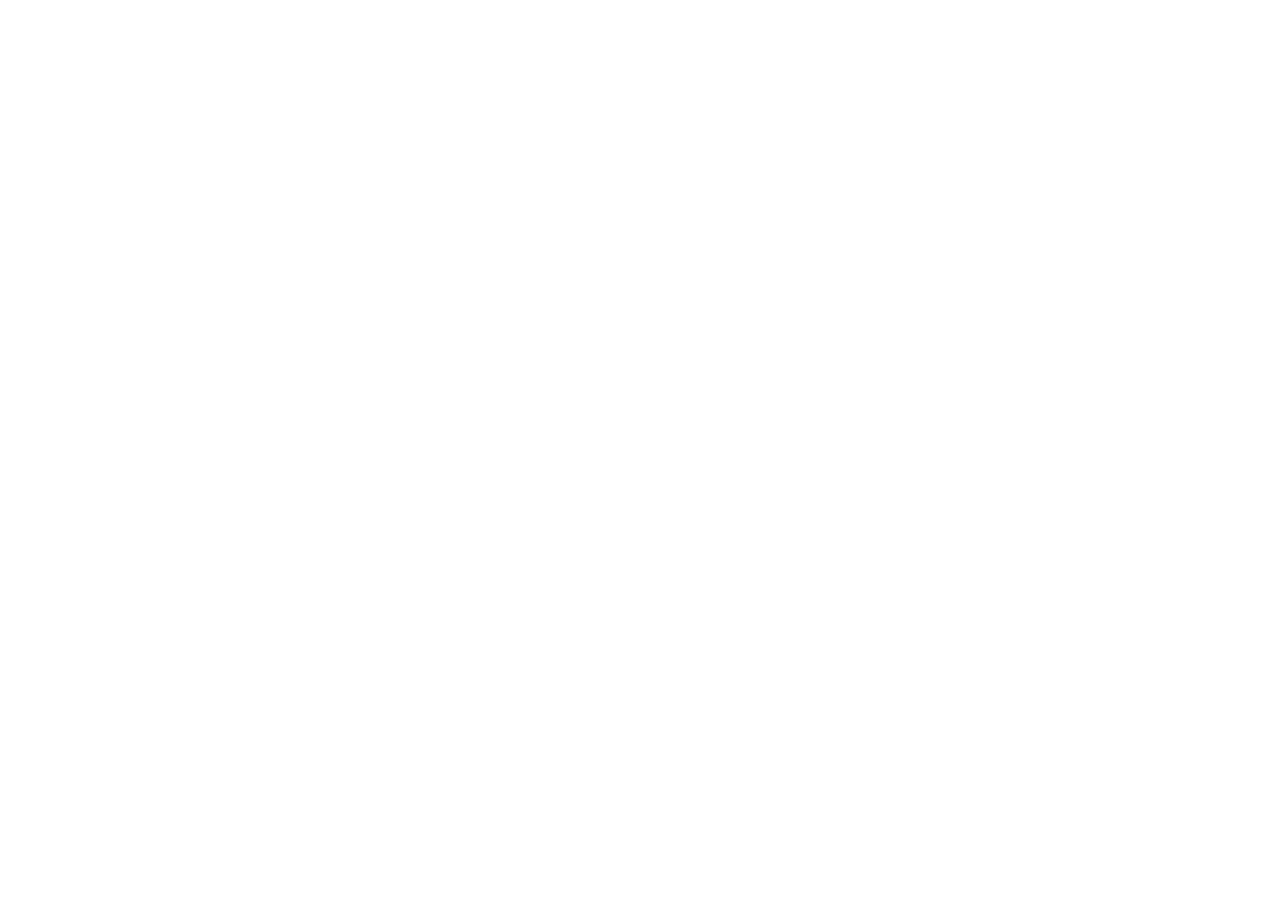
==== Eduardo.html @ a2d4df45 "Organizacion" ====
<!DOCTYPE html>
<html lang="en">
<head>
    <meta charset="UTF-8">
    <meta name="viewport" content="width=device-width, initial-scale=1.0">
    <meta http-equiv="X-UA-Compatible" content="ie=edge">
    <title>Landing page</title>
    <link rel="stylesheet" href="Eduardo.css">
    <link href="https://fonts.googleapis.com/css?family=Bangers&display=swap" rel="stylesheet"> 
</head>
<body>
    <div class="caja1">
        <div class="caja2">
            <div class="caja3"></div>
        </div>
    </div>
</body>
</html>
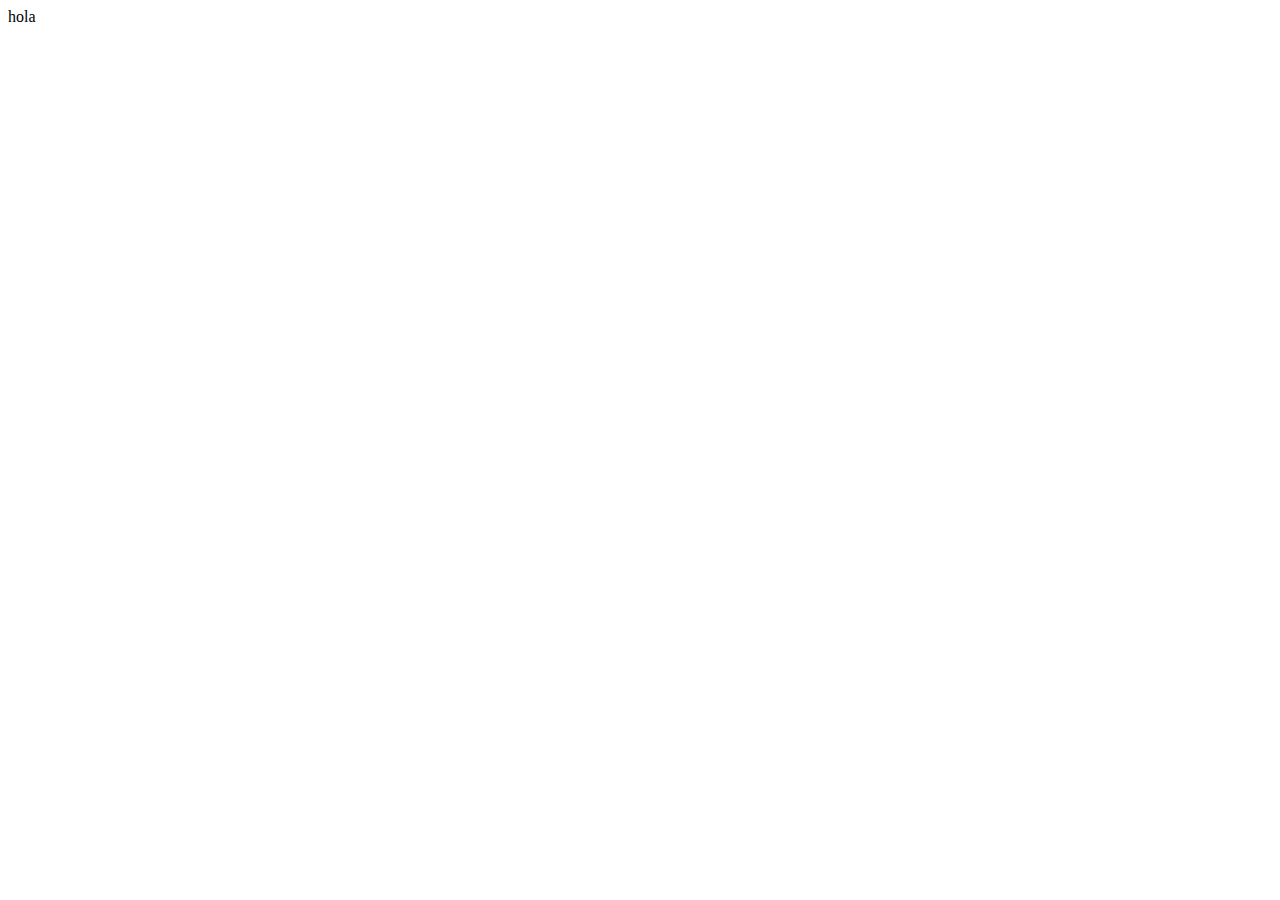
==== commit c376bb30: "Editados" ====
--- a/Eduardo.html
+++ b/Eduardo.html
@@ -11,7 +11,7 @@
 <body>
     <div class="caja1">
         <div class="caja2">
-            <div class="caja3"></div>
+            <div class="caja3">hola</div>
         </div>
     </div>
 </body>
